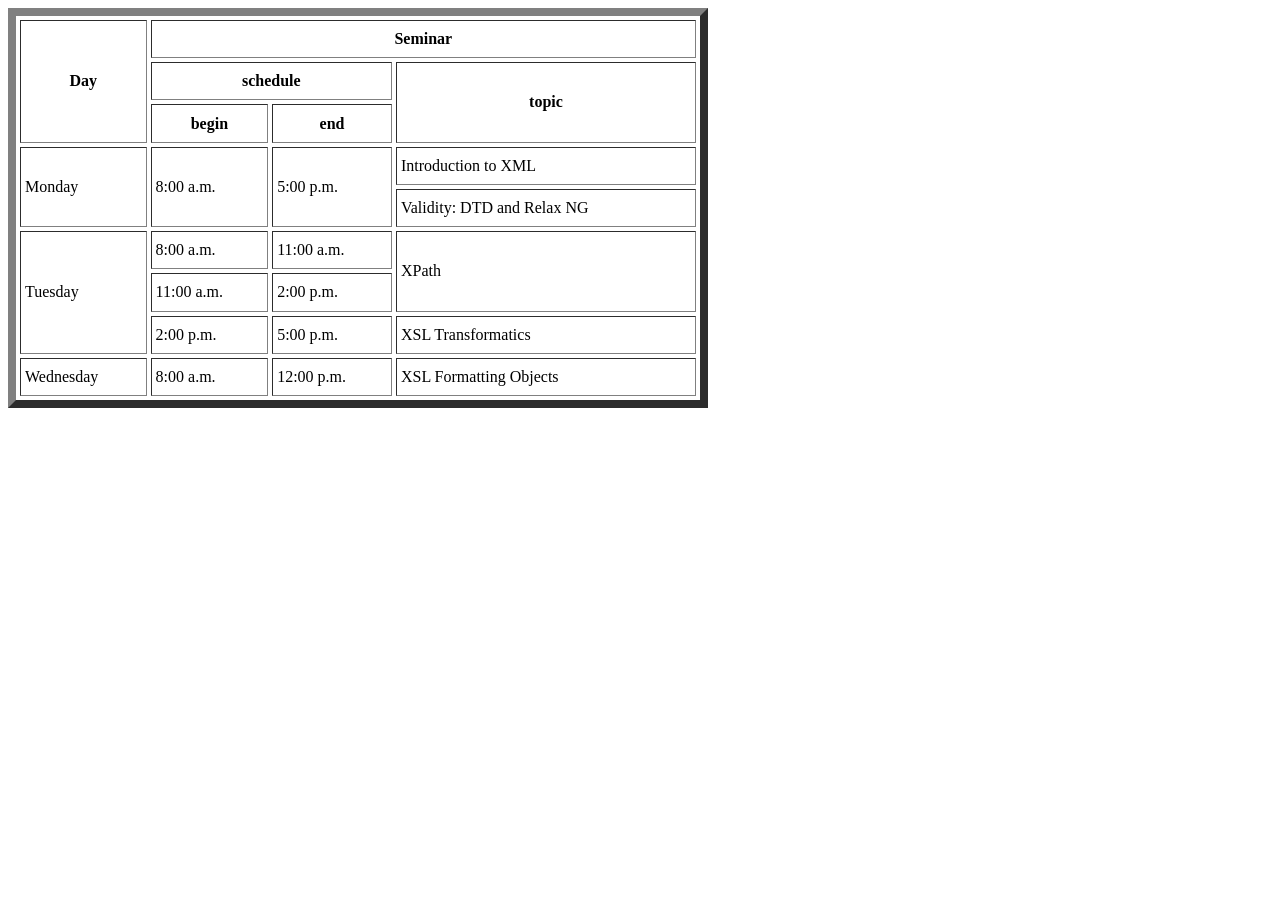
==== sessionOne/index.html @ 33ae72e3 "Rename index.html to sessionOne/index.html" ====
<!DOCTYPE html>
<html lang="en">
<head>
    <meta charset="UTF-8">
    <meta name="viewport" content="width=device-width, initial-scale=1.0">
    <title>Document</title>
</head>
<body>

    <table border="8" cellpadding="4" cellspacing="4" height="400" width="700">
        <tr>
            <th rowspan="3">Day</th>
            <th colspan="3">Seminar</th>
        </tr>
        <tr>
            <th colspan="2">schedule</th>
            <th rowspan="2">topic</th>
        </tr>
        <tr>
            <th>begin</th>
            <th>end</th>
        </tr>

        <tr>
            <td rowspan="2">Monday</td>
            <td rowspan="2">8:00 a.m.</td>
            <td rowspan="2">5:00 p.m.</td>
            <td >Introduction to XML</td>
        </tr>
        <tr>
            <td >Validity: DTD and Relax NG</td>
        </tr>
        <tr>
            <td rowspan="3">Tuesday</td>
            <td>8:00 a.m.</td>
            <td>11:00 a.m.</td>
            <td rowspan="2">XPath</td>
        </tr>
        <tr>
            <td>11:00 a.m.</td>
            <td > 2:00 p.m.</td>
        </tr>
        <tr>
            <td>2:00 p.m.</td>
            <td>5:00 p.m.</td>
            <td> XSL Transformatics</td>
        </tr>

        <tr>
            <td>Wednesday</td>
            <td>8:00 a.m.</td>
            <td>12:00 p.m.</td>
            <td>XSL Formatting Objects</td>
        </tr>
        </table>

        
        
</body>
</html>
<!-- html semantics -->
<!-- embed google map -->

<!-- fieldset, legend -->
<!-- first name ==> required, letters only-->
<!-- last name ==> at least 5 characters-->
<!-- mobile ==> 11 characters, numbers only, 010, 011, 012, 015 patterns-->
<!-- courses(select with filter) ==> datalist - search -->
<!-- upload image ==> image only, png only-->
<!-- comment ==> multi-line, required-->
<!-- stop auto complete-->
<!-- date of birth ==> required-->
<!-- gender ==> required-->
<!-- tracks (checkbox) ==> auto select on one of it-->
<!-- range ==> start with 10 and a 100-->
<!-- every input has name attribute-->
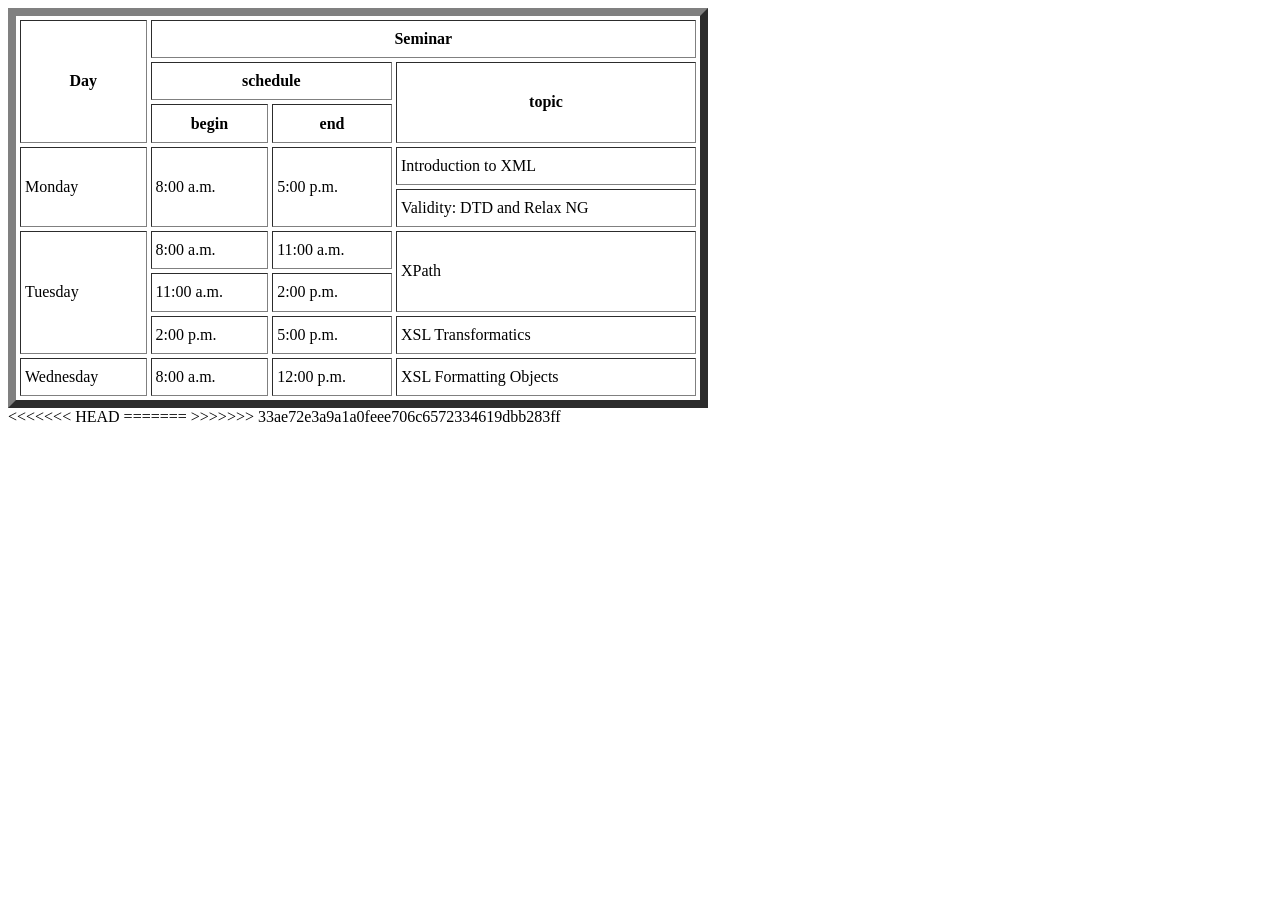
==== commit 998b540d: "Merge branch 'main' of https://github.com/Nero-the27th/Web-Design-Summer-G9-Khaled-Gamal-Omar" ====
--- a/sessionOne/index.html
+++ b/sessionOne/index.html
@@ -73,4 +73,8 @@
 <!-- gender ==> required-->
 <!-- tracks (checkbox) ==> auto select on one of it-->
 <!-- range ==> start with 10 and a 100-->
+<<<<<<< HEAD
 <!-- every input has name attribute-->
+=======
+<!-- every input has name attribute-->
+>>>>>>> 33ae72e3a9a1a0feee706c6572334619dbb283ff
